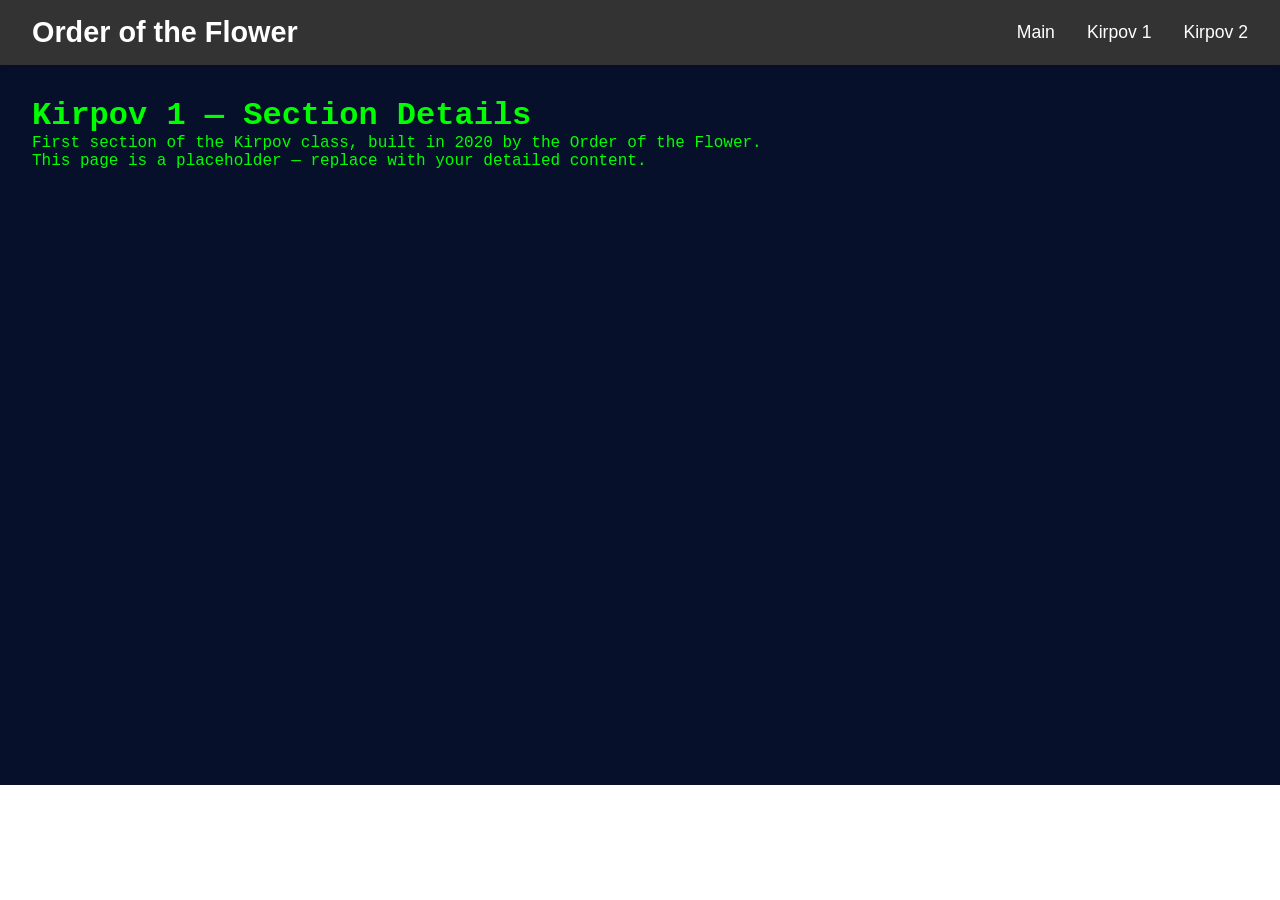
==== kirpov1.html @ 07d48d93 "Add files via upload" ====
<!DOCTYPE html>
<html lang="en">
<head>
    <meta charset="utf-8">
    <meta name="viewport" content="width=device-width,initial-scale=1">
    <title>Kirpov 1</title>
    <link rel="stylesheet" href="visually better.css">
</head>
<body>
    <nav class="navbar">
        <div class="nav-container">
            <div class="nav-logo">Order of the Flower</div>
            <ul class="nav-menu">
                <li class="nav-item"><a href="main.html" class="nav-link">Main</a></li>
                <li class="nav-item"><a href="kirpov1.html" class="nav-link">Kirpov 1</a></li>
                <li class="nav-item"><a href="kirpov2.html" class="nav-link">Kirpov 2</a></li>
            </ul>
        </div>
    </nav>

    <main style="padding:2rem; font-family: 'Courier New', monospace; color:#00ff00; background:#07102a; min-height:80vh;">
        <h1>Kirpov 1 — Section Details</h1>
        <p>First section of the Kirpov class, built in 2020 by the Order of the Flower.</p>
        <p>This page is a placeholder — replace with your detailed content.</p>
    </main>
</body>
</html>
---- visually better.css ----
/* Navigation Bar Styling */
* {
    margin: 0;
    padding: 0;
    box-sizing: border-box;
}

body {
    font-family: 'Arial', sans-serif;
}

.navbar {
    background-color: #333;
    padding: 0;
    position: sticky;
    top: 0;
    z-index: 100;
    box-shadow: 0 2px 5px rgba(0, 0, 0, 0.1);
}

.nav-container {
    display: flex;
    justify-content: space-between;
    align-items: center;
    padding: 1rem 2rem;
}

.nav-logo {
    font-size: 1.8rem;
    font-weight: bold;
    color: #fff;
    text-decoration: none;
}

.nav-menu {
    display: flex;
    list-style: none;
    gap: 2rem;
}

.nav-item {
    position: relative;
}

.nav-link {
    color: #fff;
    text-decoration: none;
    font-size: 1.1rem;
    transition: color 0.3s ease;
}

.nav-link:hover {
    color: #00bfff;
}

.nav-link::after {
    content: '';
    position: absolute;
    bottom: -5px;
    left: 0;
    width: 0;
    height: 2px;
    background-color: hex(#1dab17);
    transition: width 0.3s ease;
}

.nav-link:hover::after {
    width: 100%;
}

/* Responsive Design */
@media (max-width: 768px) {
    .nav-container {
        flex-direction: column;
        gap: 1rem;
    }

    .nav-menu {
        flex-direction: column;
        gap: 1rem;
        width: 100%;
        text-align: center;
    }

    .nav-logo {
        width: 100%;
    }
}

/* Control Panel Styling */
.control-panel {
    background: linear-gradient(135deg, #525252 0%, #000000 100%);
    padding: 2rem;
    margin-top: 2rem;
    border: 1px solid #000000;
    box-shadow: 0 0 20px rgba(0, 0, 0, 0.3), inset 0 0 20px rgba(0, 255, 0, 0.1);
}

.panel-header {
    text-align: center;
    font-size: 2rem;
    color: #00ff00;
    text-shadow: 0 0 10px #00ff00;
    font-weight: bold;
    margin-bottom: 2rem;
    font-family: 'Courier New', monospace;
    letter-spacing: 3px;
}

.panels-grid {
    display: grid;
    grid-template-columns: repeat(auto-fit, minmax(350px, 1fr));
    gap: 1.5rem;
}

.panel {
    background: rgba(0, 0, 0, 0.8);
    border: 2px solid #00bfff;
    padding: 1.5rem;
    box-shadow: 0 0 15px rgba(0, 191, 255, 0.2), inset 0 0 15px rgba(0, 191, 255, 0.05);
    font-family: 'Courier New', monospace;
}

.panel-title {
    color: #00813a;
    font-size: 1.2rem;
    margin-bottom: 1rem;
    text-shadow: 0 0 8px #ff0000;
    border-bottom: 1px solid #9b7575;
    padding-bottom: 0.5rem;
    text-transform: uppercase;
    letter-spacing: 2px;
}


.nav-panel {
    grid-column: span 1;
}

.map-display {
    width: 350px;
    height: 200px;
    background: #000;
    border: 1px solid #00ff00;
    margin-bottom: 1rem;
    border-radius: 4px;
}

.coord-display {
    color: #00ff00;
    font-size: 0.9rem;
    text-align: center;
    padding: 0.5rem;
    background: rgba(0, 255, 0, 0.05);
    border: 1px solid #00ff00;
    border-radius: 3px;
}

/* Systems Panel */
.system-item {
    display: flex;
    align-items: center;
    margin-bottom: 1rem;
    gap: 1rem;
}

.system-label {
    color: #00ff00;
    min-width: 120px;
    font-size: 0.9rem;
    font-weight: bold;
}

.status-bar {
    flex: 1;
    height: 20px;
    background: rgba(0, 0, 0, 0.5);
    border: 1px solid #00bfff;
    border-radius: 3px;
    overflow: hidden;
}

.status-fill {
    height: 100%;
    background: linear-gradient(90deg, #00ff00, #00bfff);
    box-shadow: 0 0 10px #00ff00;
}

.status-value {
    color: #00ff00;
    min-width: 40px;
    text-align: right;
    font-size: 0.9rem;
    font-weight: bold;
}

/* Communications Panel */
.comm-display {
    background: rgba(0, 0, 0, 0.5);
    border: 1px solid #00ff00;
    padding: 1rem;
    margin-bottom: 1rem;
    border-radius: 4px;
    min-height: 100px;
    max-height: 150px;
    overflow-y: auto;
}

.message {
    color: #00ff00;
    font-size: 0.85rem;
    margin-bottom: 0.5rem;
    padding: 0.5rem;
    border-left: 2px solid #00ff00;
    padding-left: 0.7rem;
}

.comm-controls {
    display: flex;
    flex-direction: column;
    gap: 0.7rem;
}

/* Power Management Panel */
.power-section {
    margin-bottom: 1.5rem;
}

.power-label {
    color: #00bfff;
    font-size: 0.9rem;
    margin-bottom: 0.5rem;
    display: block;
    font-weight: bold;
}

.power-slider {
    width: 100%;
    height: 8px;
    border-radius: 4px;
    background: rgba(0, 0, 0, 0.5);
    outline: none;
    -webkit-appearance: none;
    appearance: none;
    margin-bottom: 0.3rem;
}

.power-slider::-webkit-slider-thumb {
    -webkit-appearance: none;
    appearance: none;
    width: 16px;
    height: 16px;
    border-radius: 50%;
    background: #00ff00;
    cursor: pointer;
    box-shadow: 0 0 8px #00ff00;
}

.power-slider::-moz-range-thumb {
    width: 16px;
    height: 16px;
    border-radius: 50%;
    background: #00ff00;
    cursor: pointer;
    box-shadow: 0 0 8px #00ff00;
    border: none;
}

.power-value {
    color: #00ff00;
    font-size: 0.85rem;
    float: right;
    font-weight: bold;
}

.power-warning {
    background: rgba(255, 0, 0, 0.2);
    border: 1px solid #ff0000;
    color: #ff0000;
    padding: 0.7rem;
    border-radius: 3px;
    text-align: center;
    font-weight: bold;
    text-shadow: 0 0 5px #ff0000;
    margin-top: 1rem;
}

/* Control Buttons */
.control-btn {
    background: linear-gradient(135deg, #00bfff, #00ff00);
    border: 1px solid #00ff00;
    color: #000;
    padding: 0.7rem 1rem;
    border-radius: 3px;
    cursor: pointer;
    font-family: 'Courier New', monospace;
    font-weight: bold;
    font-size: 0.85rem;
    transition: all 0.3s ease;
    text-transform: uppercase;
    letter-spacing: 1px;
}

.control-btn:hover {
    box-shadow: 0 0 15px rgba(0, 255, 0, 0.6);
    transform: scale(1.05);
}

.control-btn:active {
    transform: scale(0.95);
}

/* Responsive */
@media (max-width: 1024px) {
    .panels-grid {
        grid-template-columns: 1fr;
    }
}
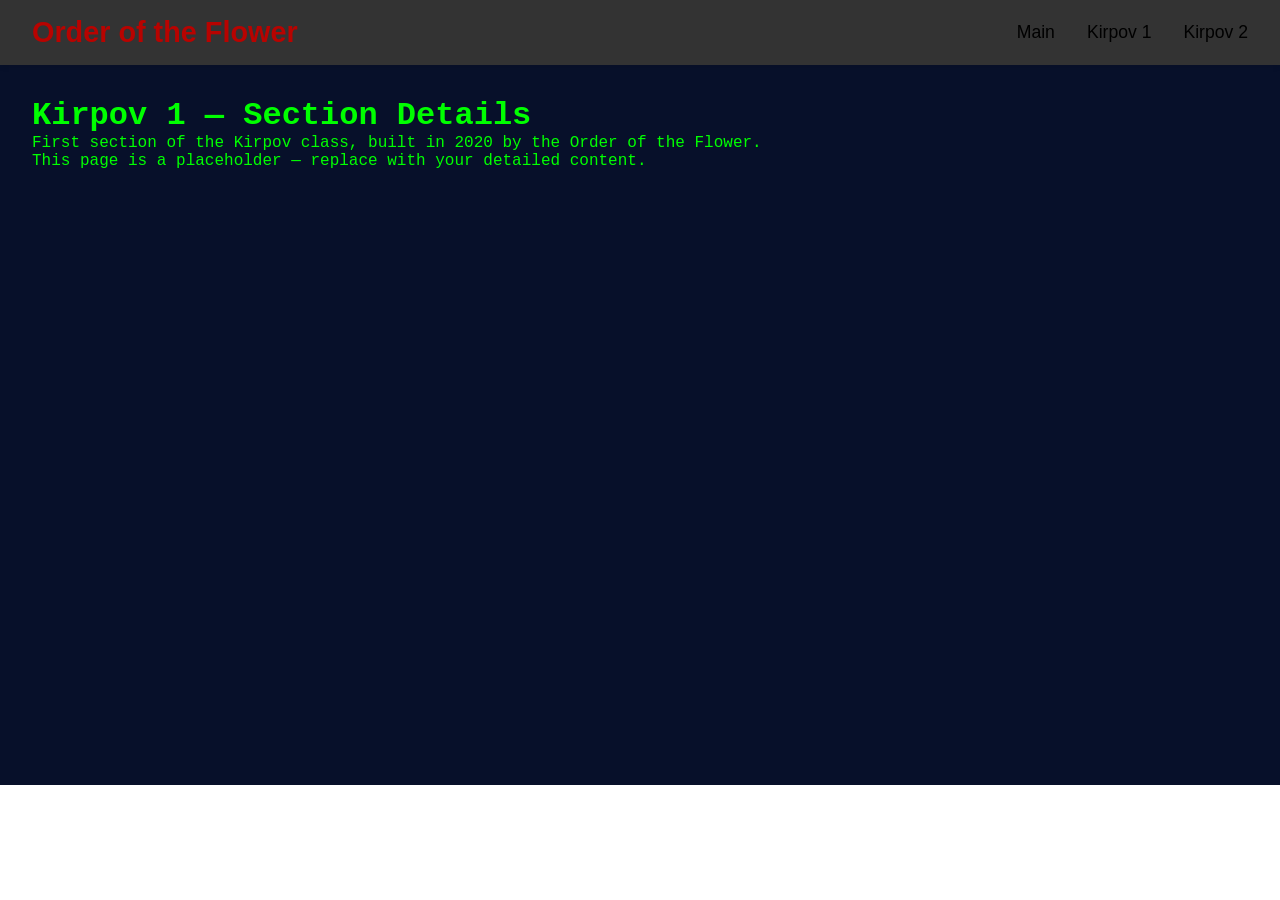
==== commit fe6049bd: "Напредък от последната - Advancement From the last one" ====
--- a/kirpov1.html
+++ b/kirpov1.html
@@ -4,7 +4,7 @@
     <meta charset="utf-8">
     <meta name="viewport" content="width=device-width,initial-scale=1">
     <title>Kirpov 1</title>
-    <link rel="stylesheet" href="visually better.css">
+    <link rel="stylesheet" href="style.css">
 </head>
 <body>
     <nav class="navbar">
--- a/style.css
+++ b/style.css
@@ -0,0 +1,334 @@
+
+* {
+    margin: 0;
+    padding: 0;
+    box-sizing: border-box;
+}
+
+body {
+    font-family: 'Arial', sans-serif;
+}
+
+.navbar {
+    background-color: #333;
+    padding: 0;
+    position: sticky;
+    top: 0;
+    z-index: 100;
+    box-shadow: 0 2px 5px rgba(0, 0, 0, 0.1);
+}
+
+.nav-container {
+    display: flex;
+    justify-content: space-between;
+    align-items: center;
+    padding: 1rem 2rem;
+}
+
+.nav-logo {
+    font-size: 1.8rem;
+    font: oblique 'Courier New', monospace;
+    font-weight: bold;
+    color: #b80300;
+    text-decoration: none;
+}
+
+.nav-menu {
+    display: flex;
+    list-style: none;
+    gap: 2rem;
+}
+
+.nav-item {
+    position: relative;
+}
+
+.nav-link {
+    color: #000000;
+    text-decoration: none;
+    font-size: 1.1rem;
+    transition: color 0.3s ease;
+}
+
+.nav-link:hover {
+    color: #b80300;
+}
+
+.nav-link::after {
+    content: '';
+    position: absolute;
+    bottom: -5px;
+    left: 0;
+    width: 0;
+    height: 2px;
+    background-color: hex(#b80300);
+    transition: width 0.3s ease;
+}
+
+.nav-link:hover::after {
+    width: 100%;
+}
+
+
+@media (max-width: 768px) {
+    .nav-container {
+        flex-direction: column;
+        gap: 1rem;
+    }
+
+    .nav-menu {
+        flex-direction: column;
+        gap: 1rem;
+        width: 100%;
+        text-align: center;
+    }
+
+    .nav-logo {
+        width: 100%;
+    }
+}
+
+
+.control-panel {
+    background: linear-gradient(135deg, #000000 0%, #000000 100%);
+    padding: 2rem;
+    margin-top: 0rem;
+    margin-bottom: 0rem;
+    border: 1px solid #000000;
+    box-shadow: 0 0 20px rgba(0, 0, 0, 0.3), inset 0 0 20px rgba(0, 255, 0, 0.1);
+}
+
+.panel-header {
+    text-align: center;
+    font-size: 2rem;
+    color: #b80300;
+    text-shadow: 0 0 10px #b80300;
+    font-weight: bold;
+    margin-bottom: 2rem;
+    font-family: 'Courier New', monospace;
+    letter-spacing: 3px;
+}
+
+.panels-grid {
+    display: grid;
+    grid-template-columns: repeat(auto-fit, minmax(350px, 1fr));
+    gap: 1.5rem;
+}
+
+.panel {
+    background: rgba(0, 0, 0, 0.8);
+    border: 2px solid #b80300;
+    padding: 1.5rem;
+    box-shadow: 0 0 15px #b80300, inset 0 0 15px rgba(0, 0, 0, 0.05);
+    font-family: 'Courier New', monospace;
+}
+
+.panel-title {
+    color: #b80300;
+    font-size: 1.2rem;
+    margin-bottom: 1rem;
+    text-shadow: 0 0 8px #b80300;
+    border-bottom: 1px solid #b80300;
+    padding-bottom: 0.5rem;
+    text-transform: uppercase;
+    letter-spacing: 2px;
+}
+
+
+.nav-panel {
+    grid-column: span 1;
+}
+
+.map-display-shield
+{
+    width: 350px;
+    height: 200px;
+    
+}
+
+
+.map-display {
+    width: 350px;
+    height: 200px;
+    background: #000;
+    border: 1px solid #b80300;
+    margin-bottom: 1rem;
+    border-radius: 4px;
+}
+
+.coord-display {
+    color: #b80300;
+    font-size: 0.9rem;
+    text-align: center;
+    padding: 0.5rem;
+    background: rgba(0, 0, 0, 0.05);
+    border: 1px solid #b80300;
+    border-radius: 3px;
+}
+
+
+.system-item {
+    display: flex;
+    align-items: center;
+    margin-bottom: 1rem;
+    gap: 1rem;
+}
+
+.system-label {
+    color: #b80300;
+    min-width: 120px;
+    font-size: 0.9rem;
+    font-weight: bold;
+}
+
+.status-bar {
+    flex: 1;
+    height: 20px;
+    background: rgba(0, 0, 0, 0.5);
+    border: 1px solid #000000;
+    border-radius: 3px;
+    overflow: hidden;
+}
+
+.status-fill {
+    height: 100%;
+    background: linear-gradient(90deg, #b80300, #000000);
+    box-shadow: 0 0 10px #b80300;
+}
+
+.status-value {
+    color: #b80300;
+    min-width: 40px;
+    text-align: right;
+    font-size: 0.9rem;
+    font-weight: bold;
+}
+
+
+.comm-display {
+    background: rgba(0, 0, 0, 0.5);
+    border: 1px solid #b80300;
+    padding: 1rem;
+    margin-bottom: 1rem;
+    border-radius: 4px;
+    min-height: 100px;
+    max-height: 150px;
+    overflow-y: auto;
+}
+
+.message {
+    color: #b80300;
+    font-size: 0.85rem;
+    margin-bottom: 0.5rem;
+    padding: 0.5rem;
+    border-left: 2px solid #b80300;
+    padding-left: 0.7rem;
+}
+
+.comm-controls {
+    display: flex;
+    flex-direction: column;
+    gap: 0.7rem;
+}
+
+
+.power-section {
+    margin-bottom: 1.5rem;
+}
+
+.power-label {
+    color: #b80300;
+    font-size: 0.9rem;
+    margin-bottom: 0.5rem;
+    display: block;
+    font-weight: bold;
+}
+
+.power-slider {
+    width: 100%;
+    height: 8px;
+    border-radius: 4px;
+    background: rgba(0, 0, 0, 0.5);
+    outline: none;
+    -webkit-appearance: none;
+    appearance: none;
+    margin-bottom: 0.3rem;
+}
+
+.power-slider::-webkit-slider-thumb {
+    -webkit-appearance: none;
+    appearance: none;
+    width: 16px;
+    height: 16px;
+    border-radius: 50%;
+    background: #000000;
+    cursor: pointer;
+    box-shadow: 0 0 8px #b80300;
+}
+
+.power-slider::-moz-range-thumb {
+    width: 16px;
+    height: 16px;
+    border-radius: 50%;
+    background: #b80300;
+    cursor: pointer;
+    box-shadow: 0 0 8px #b80300;
+    border: none;
+}
+
+.power-value {
+    color: #b80300;
+    font-size: 0.85rem;
+    float: right;
+    font-weight: bold;
+}
+
+.power-warning {
+    background: rgba(0, 0, 0, 0.2);
+    border: 1px solid #b80300;
+    color: #b80300;
+    padding: 0.7rem;
+    border-radius: 3px;
+    text-align: center;
+    font-weight: bold;
+    text-shadow: 0 0 5px #b80300;
+    margin-top: 1rem;
+}
+
+
+.control-btn {
+    background: linear-gradient(135deg, #b80300, #b80300);
+    border: 1px solid #b80300;
+    color: #000;
+    padding: 0.7rem 1rem;
+    border-radius: 3px;
+    cursor: pointer;
+    font-family: 'Courier New', monospace;
+    font-weight: bold;
+    font-size: 0.85rem;
+    transition: all 0.3s ease;
+    text-transform: uppercase;
+    letter-spacing: 1px;
+}
+
+.control-btn:hover {
+    box-shadow: 0 0 15px #b80300;
+    transform: scale(1.05);
+}
+
+.control-btn:active {
+    transform: scale(0.95);
+}
+
+
+@media (max-width: 1024px) {
+    .panels-grid {
+        grid-template-columns: 1fr;
+    }
+}
+
+
+
+
+
+
